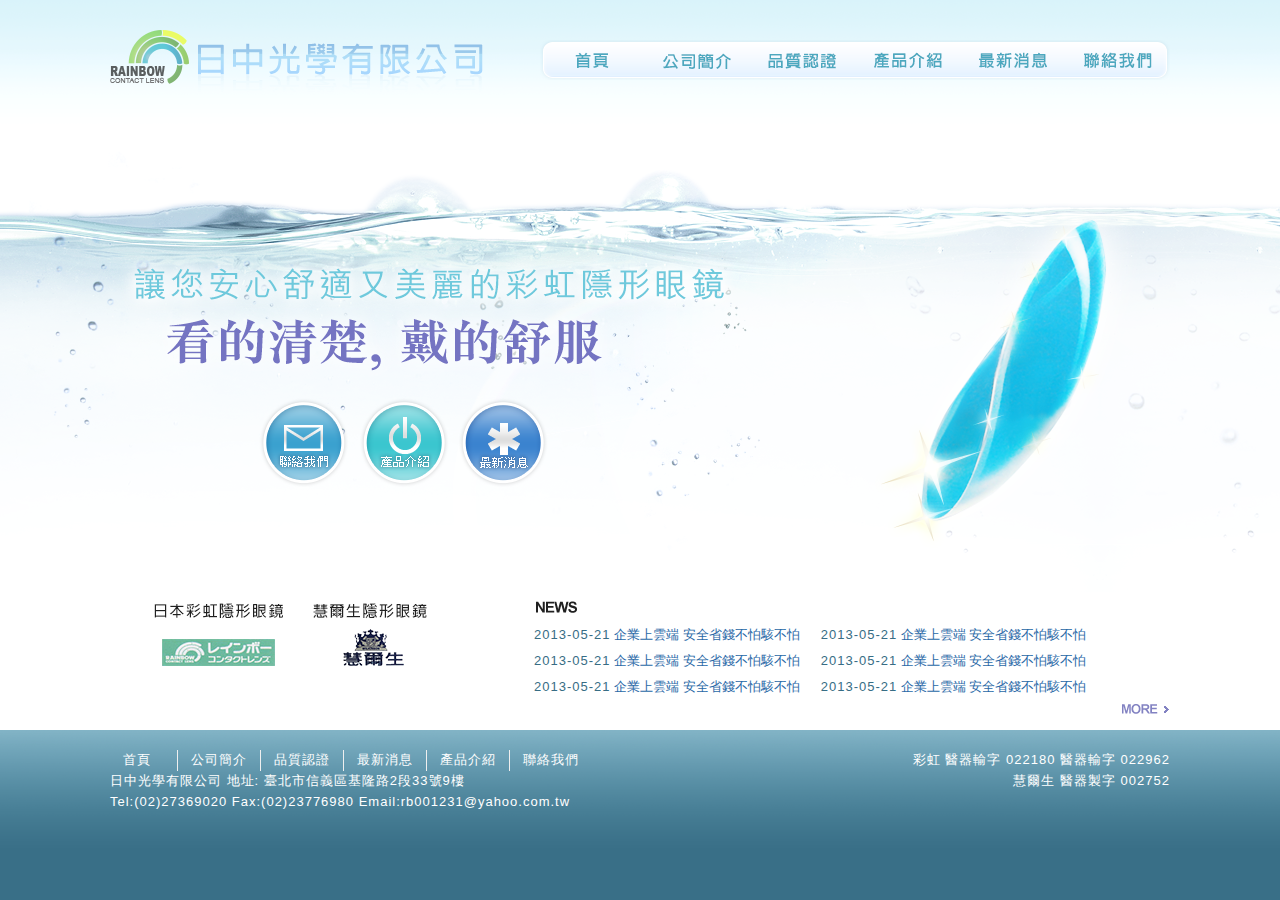
==== export/web/index.html @ bed2e662 "initialization" ====
<!doctype html>
<html>
<head>
<meta charset="utf-8">
<title>日中光學有限公司</title>
<link rel="stylesheet" href="css/import.css" type="text/css" media="all" />
<script data-main="js/main" src="js/require.js"></script>
</head>
<body>
<div class="wrap_bg">
  <div class="wrap_bg_sky"></div>
  <div class="wrap_bg_white"></div>
  <div class="wrap_bg_water">
    <div class="wrap_bg_water-main"></div>
  </div>
</div>
<div class="wrap">
  <div class="wrap_header">
    <h1 class="logo fo_clearText fo_pullLeft">日中光學有限公司</h1>
    <div class="wrap_menu fo_pullRight fo_paddingTop_10">
      <ul class="fl_menu">
        <li><a href="index.html"><img src="images/btn_index.png" class="pg_pb" /></a></li>
        <li><a href="about.html"><img src="images/btn_about.png" class="pg_pb" /></a></li>
        <li><a href="qa.html"><img src="images/btn_qa.png" class="pg_pb" /></a></li>
        <li><a href="product.html"><img src="images/btn_product.png" class="pg_pb" /></a></li>
        <li><a href="news.html"><img src="images/btn_news.png" class="pg_pb" /></a></li>
        <li><a href="contactUs.html"><img src="images/btn_contactUs.png" class="pg_pb" /></a></li>
      </ul>
    </div>
  </div>
  <div class="wrap_content-main">
    <div class="fo_positionRelative fo_width_70 fo_textCenter"><br />
      <div class="fo_top_50"> <img src="images/img2_text.png" />
        <ul class="fl_menu fo_pullCenter fo_width_55 fo_clearFix">
          <li><a href="contactUs.html"><img src="images/btn2_contactUs.png" /></a></li>
          <li><a href="product.hml"><img src="images/btn2_product.png" /></a></li>
          <li><a href="news.html"><img src="images/btn2_news.png" /></a></li>
        </ul>
      </div>
    </div>
    <div class="fo_width_30 fo_textCenter">
      <div class="wrap_light light"></div>
      <div class="wrap_light2 light"></div>
      <div class="wrap_light3 light"></div>
      <img src="images/img3_contactLens.png" width="274" height="360"></div>
  </div>
  <div class="wrap_contentBottom-main">
    <div class="fo_width_40">
      <ul class="fl_menu fo_pullCenter fo_width_80 fo_clearFix">
        <li><a href="#"><img src="images/img5_band.png" /></a></li>
        <li><a href="#"><img src="images/img5_band2.png" /></a></li>
      </ul>
    </div>
    <div class="fo_width_60 font2">
      <h2 class="newsTitle fo_clearText">News</h2>
      <div class="fo_width_100">
      <ul class="list_news fo_pull_y fo_pullLeft">
        <li><cite>2013-05-21</cite> <a href="news_sub.html">企業上雲端 安全省錢不怕駭不怕</a></li>
        <li><cite>2013-05-21</cite> <a href="news_sub.html">企業上雲端 安全省錢不怕駭不怕</a></li>
        <li><cite>2013-05-21</cite> <a href="news_sub.html">企業上雲端 安全省錢不怕駭不怕</a></li>
      </ul>
      <ul class="list_news fo_pull_y fo_pullLeft">
        <li><cite>2013-05-21</cite> <a href="news_sub.html">企業上雲端 安全省錢不怕駭不怕</a></li>
        <li><cite>2013-05-21</cite> <a href="news_sub.html">企業上雲端 安全省錢不怕駭不怕</a></li>
        <li><cite>2013-05-21</cite> <a href="news_sub.html">企業上雲端 安全省錢不怕駭不怕</a></li>
      </ul></div>
      <div class="fo_width_100 fo_clearFix">
        <div class="fo_pullRight"><img src="images/btn3_more.png" /></div>
      </div>
    </div>
  </div>
  <div class="wrap_footer-main font">
    <div class="fo_width_50 fo_pullLeft">
      <ul class="font fl_menu_sub1">
        <li><a href="index.html">首頁</a></li>
        <li><a href="about.html">公司簡介</a></li>
        <li><a href="qa.html">品質認證</a></li>
        <li><a href="news.html">最新消息</a></li>
        <li><a href="product.html">產品介紹</a></li>
        <li><a href="contactUs.html">聯絡我們</a></li>
      </ul>
      <br />
      日中光學有限公司     地址: 臺北市信義區基隆路2段33號9樓<br />
      Tel:(02)27369020    Fax:(02)23776980    Email:rb001231@yahoo.com.tw </div>
    <div class="fo_width_50 fo_pullLeft fo_textRight"> 彩虹          醫器輸字 022180
      醫器輸字 022962<br />
      慧爾生      醫器製字 002752 </div>
  </div>
</div>
</body>
</html>
---- export/web/css/import.css ----
@charset "utf-8";

@import "layout.css";

/* Fastest */
@import "fs-blue.css";
@import "fl-blue.css";
@import "fo.css";

/* Fancybox */
@import "jquery.fancybox.css";

@import "style.css";
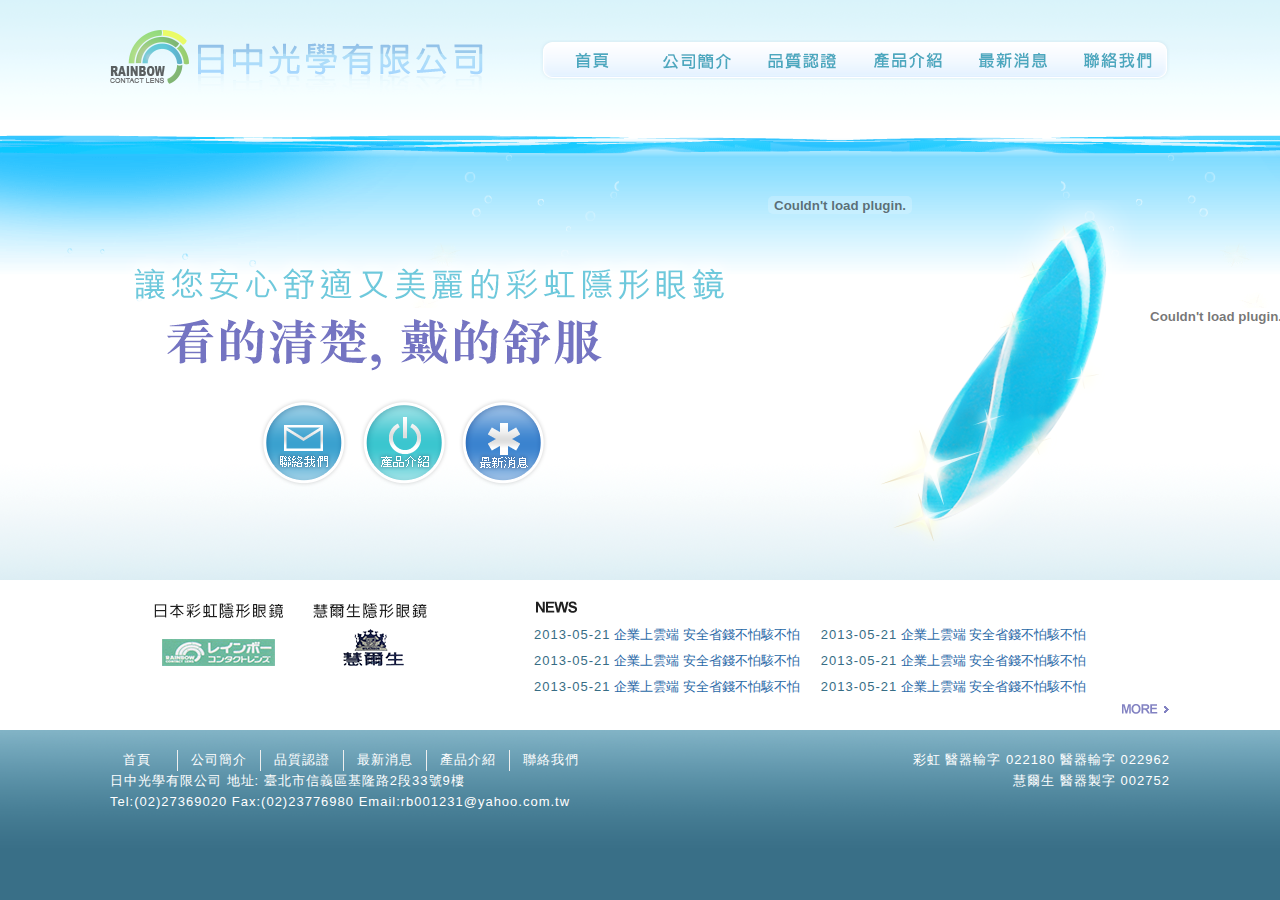
==== commit beff32f8: "water edit" ====
--- a/export/web/index.html
+++ b/export/web/index.html
@@ -11,7 +11,8 @@
   <div class="wrap_bg_sky"></div>
   <div class="wrap_bg_white"></div>
   <div class="wrap_bg_water">
-    <div class="wrap_bg_water-main"></div>
+  <div class="wrap_bg_water-bubble"><embed src="swf/bubble.swf" wmode="transparent" class="obj_bubble"></embed></div>
+  <div class="wrap_bg_water-main"><embed src="swf/water.swf" class="obj_water"></embed></div>
   </div>
 </div>
 <div class="wrap">
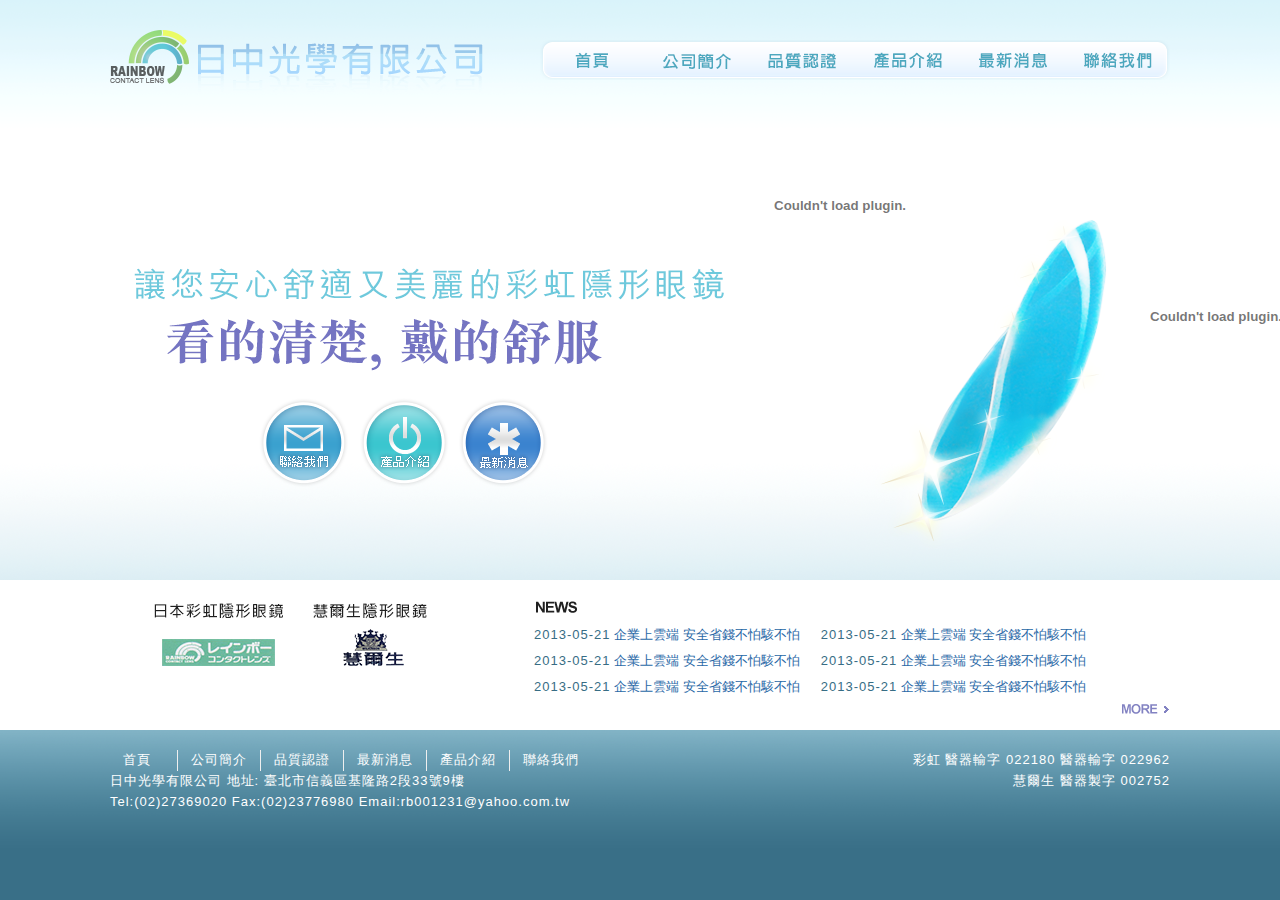
==== commit 7cba5de0: "water edit for ie" ====
--- a/export/web/index.html
+++ b/export/web/index.html
@@ -12,7 +12,7 @@
   <div class="wrap_bg_white"></div>
   <div class="wrap_bg_water">
   <div class="wrap_bg_water-bubble"><embed src="swf/bubble.swf" wmode="transparent" class="obj_bubble"></embed></div>
-  <div class="wrap_bg_water-main"><embed src="swf/water.swf" class="obj_water"></embed></div>
+  <div class="wrap_bg_water-main"><embed src="swf/water.swf" class="obj_water" wmode="transparent"></embed></div>
   </div>
 </div>
 <div class="wrap">
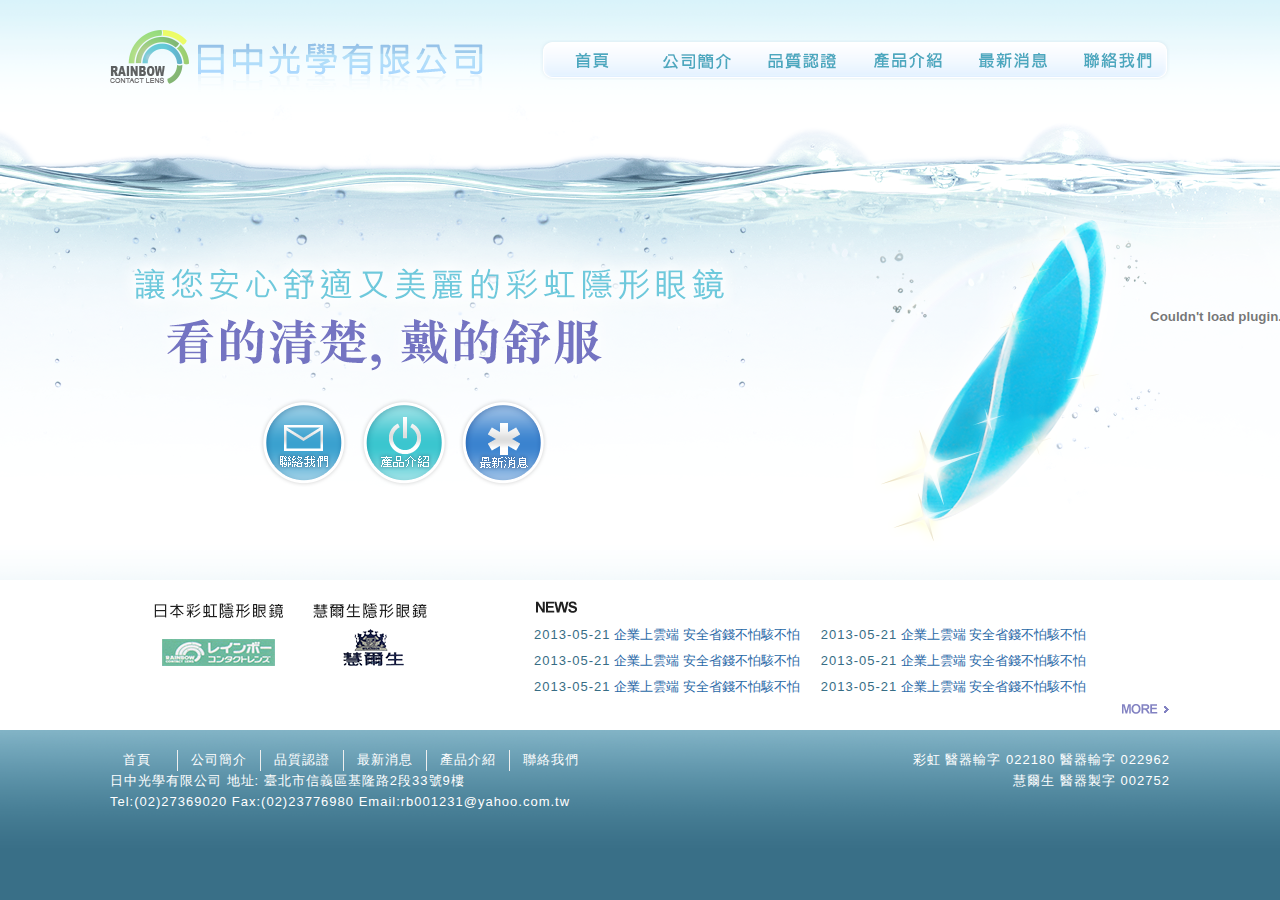
==== commit aaa77064: "revert water" ====
--- a/export/web/index.html
+++ b/export/web/index.html
@@ -12,7 +12,7 @@
   <div class="wrap_bg_white"></div>
   <div class="wrap_bg_water">
   <div class="wrap_bg_water-bubble"><embed src="swf/bubble.swf" wmode="transparent" class="obj_bubble"></embed></div>
-  <div class="wrap_bg_water-main"><embed src="swf/water.swf" class="obj_water" wmode="transparent"></embed></div>
+  <div class="wrap_bg_water-main"></div>
   </div>
 </div>
 <div class="wrap">
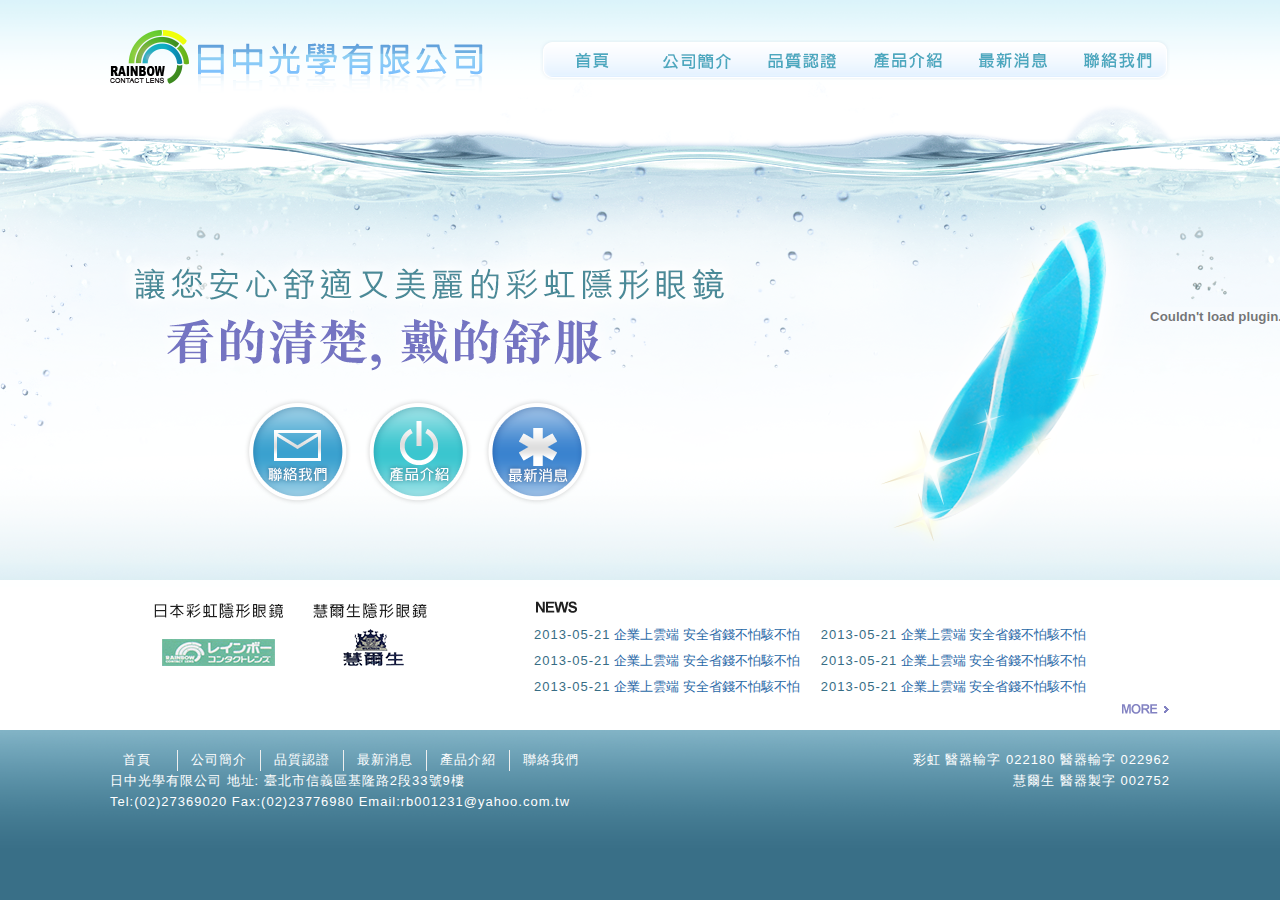
==== commit ee00a196: "修改Logo、背景水波、新增FB" ====
--- a/export/web/index.html
+++ b/export/web/index.html
@@ -32,7 +32,7 @@
   <div class="wrap_content-main">
     <div class="fo_positionRelative fo_width_70 fo_textCenter"><br />
       <div class="fo_top_50"> <img src="images/img2_text.png" />
-        <ul class="fl_menu fo_pullCenter fo_width_55 fo_clearFix">
+        <ul class="fl_menu fo_pullCenter fo_width_60 fo_clearFix">
           <li><a href="contactUs.html"><img src="images/btn2_contactUs.png" /></a></li>
           <li><a href="product.hml"><img src="images/btn2_product.png" /></a></li>
           <li><a href="news.html"><img src="images/btn2_news.png" /></a></li>
